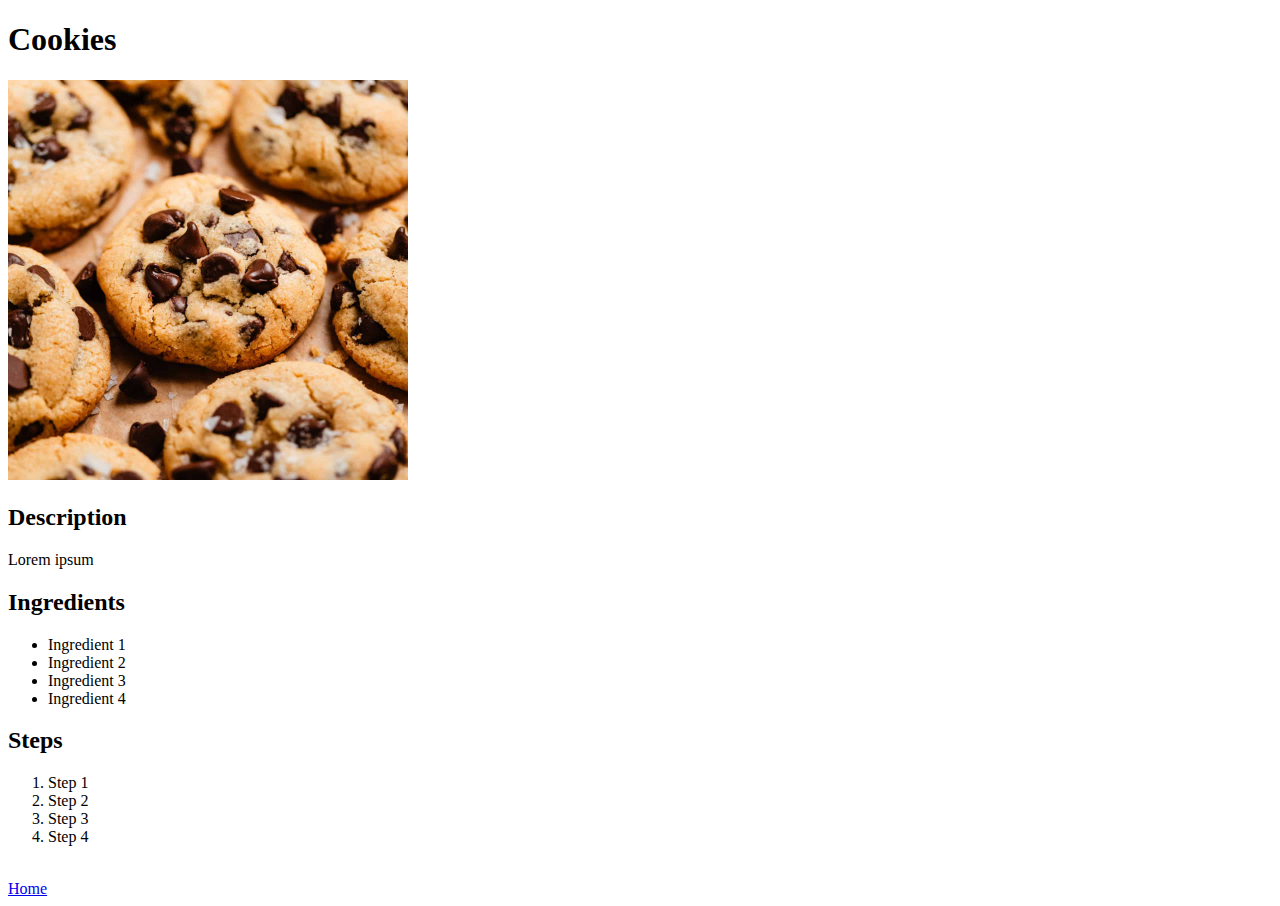
==== recipes/cookies.html @ 5fc6253b "Updated Odin Recipes project" ====
<!DOCTYPE html>
<html lang="en">
<head>
    <meta charset="UTF-8">
    <meta name="viewport" content="width=device-width, initial-scale=1.0">
    <title>Cookies</title>
</head>
<body>
    <h1>Cookies</h1>
    <img src="../images/cookies.jpg" width="400" height="400">
    <h2>Description</h2>
    <p>Lorem ipsum</p>

    <h2>Ingredients</h2>
    <ul>
        <li>Ingredient 1</li>
        <li>Ingredient 2</li>
        <li>Ingredient 3</li>
        <li>Ingredient 4</li>
    </ul>
    <h2>Steps</h2>
    <ol>
        <li>Step 1</li>
        <li>Step 2</li>
        <li>Step 3</li>
        <li>Step 4</li>
    </ol>
    <br>
    <a href="../index.html">Home</a>
</body>
</html>
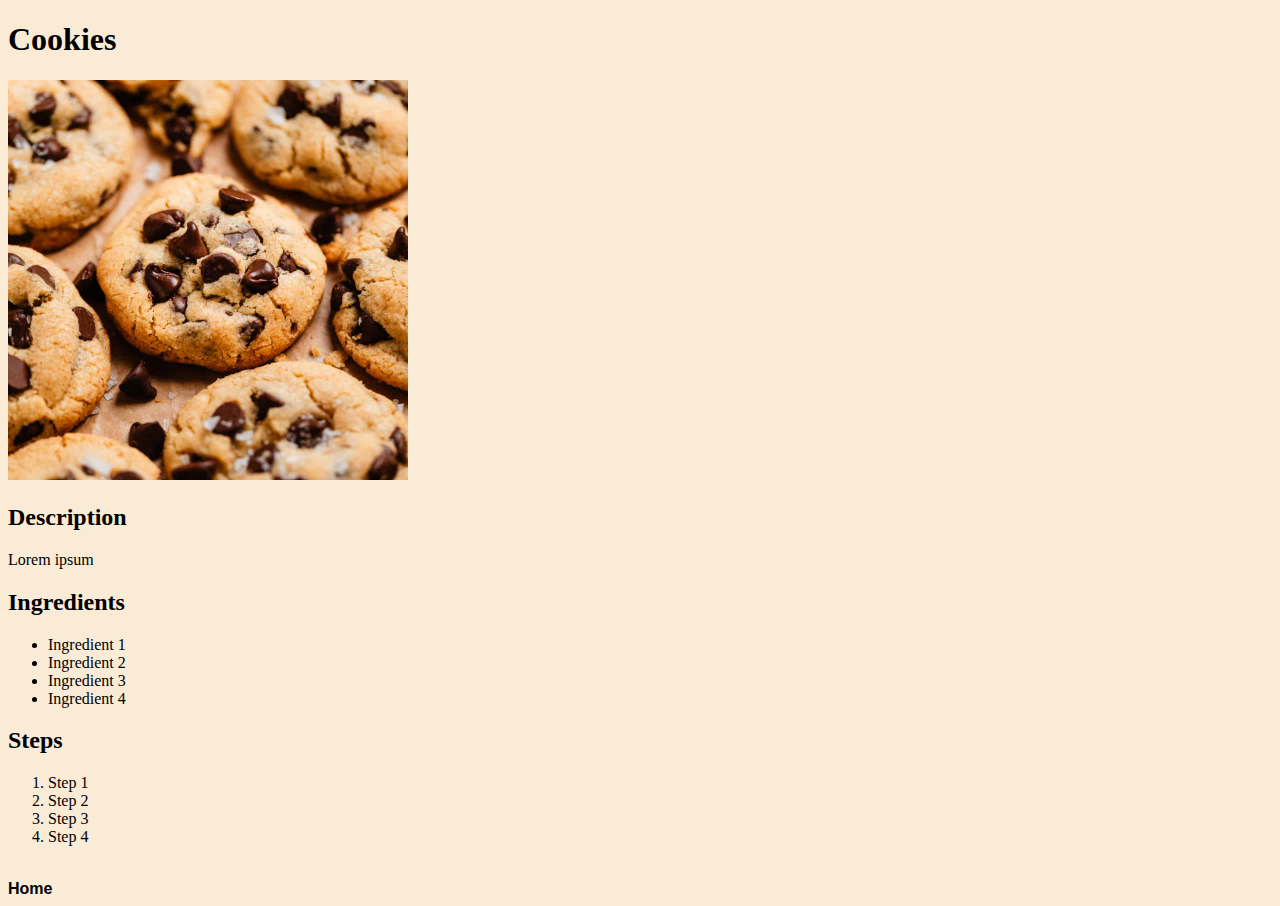
==== commit d84edace: "Added external CSS with basic modifications" ====
--- a/recipes/cookies.html
+++ b/recipes/cookies.html
@@ -4,6 +4,7 @@
     <meta charset="UTF-8">
     <meta name="viewport" content="width=device-width, initial-scale=1.0">
     <title>Cookies</title>
+    <link rel="stylesheet" href="../styles.css">
 </head>
 <body>
     <h1>Cookies</h1>
--- a/styles.css
+++ b/styles.css
@@ -0,0 +1,10 @@
+* {
+    background-color: antiquewhite;
+}
+
+a {
+    color: black;
+    text-decoration: none;
+    font-weight: bold;
+    font-family: Arial, Helvetica, sans-serif;
+}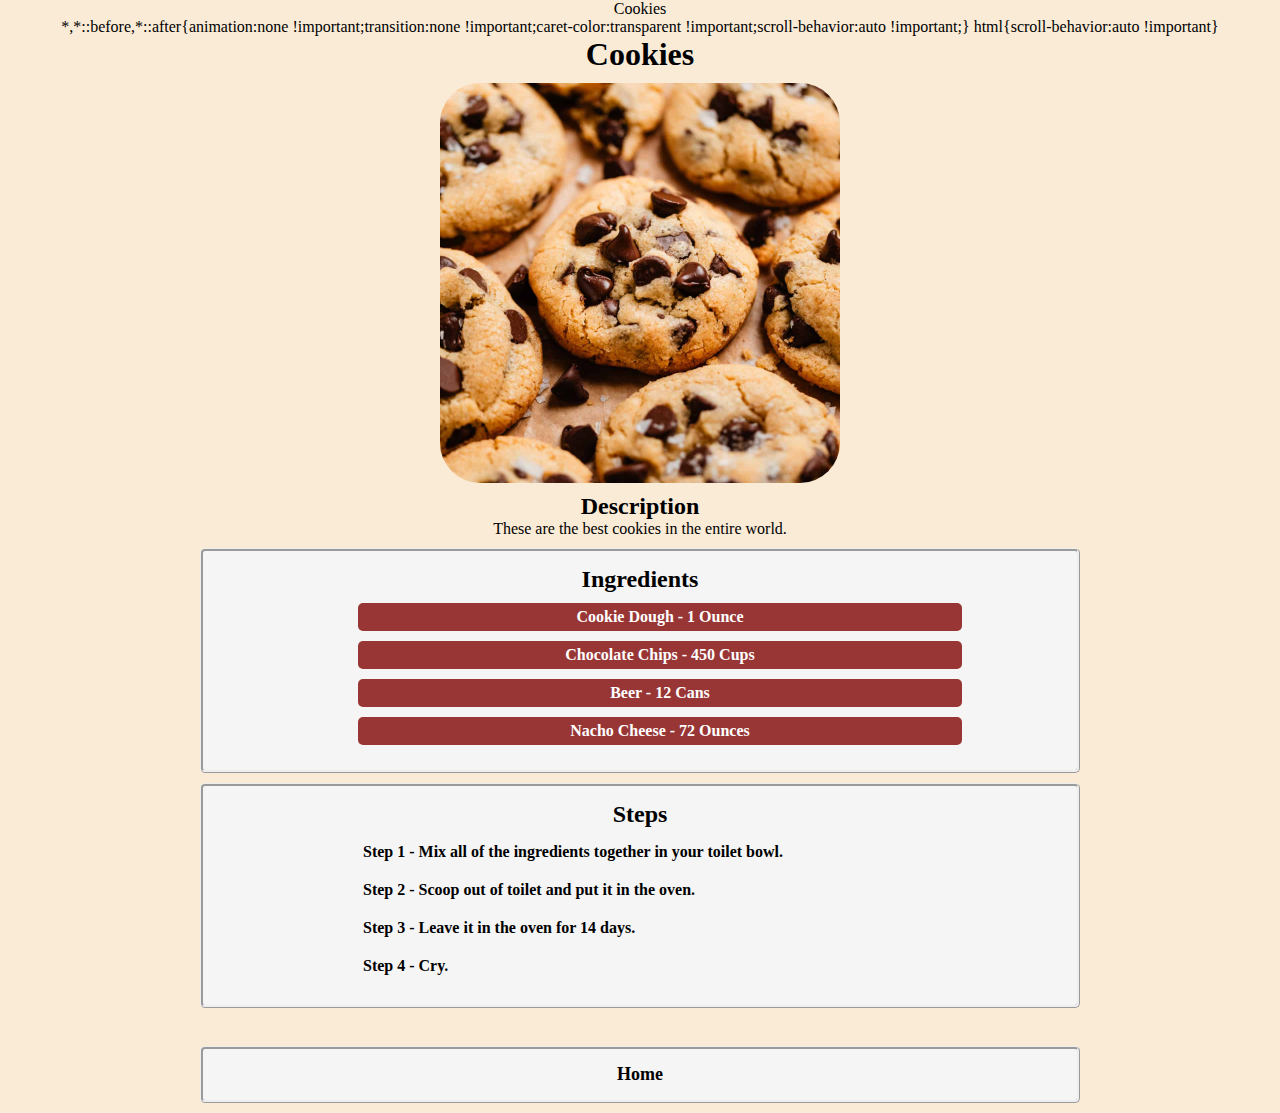
==== commit 1b9f4a5f: "Upsated CSS for entire siteEverything up-to-date" ====
--- a/recipes/cookies.html
+++ b/recipes/cookies.html
@@ -10,23 +10,28 @@
     <h1>Cookies</h1>
     <img src="../images/cookies.jpg" width="400" height="400">
     <h2>Description</h2>
-    <p>Lorem ipsum</p>
+    <p>These are the best cookies in the entire world.</p>
 
+<div class="ingredients">
     <h2>Ingredients</h2>
     <ul>
-        <li>Ingredient 1</li>
-        <li>Ingredient 2</li>
-        <li>Ingredient 3</li>
-        <li>Ingredient 4</li>
+        <li>Cookie Dough - 1 Ounce</li>
+        <li>Chocolate Chips - 450 Cups</li>
+        <li>Beer - 12 Cans</li>
+        <li>Nacho Cheese - 72 Ounces</li>
     </ul>
+</div>
+
+<div class="steps">
     <h2>Steps</h2>
     <ol>
-        <li>Step 1</li>
-        <li>Step 2</li>
-        <li>Step 3</li>
-        <li>Step 4</li>
+        <li>Step 1 - Mix all of the ingredients together in your toilet bowl.</li>
+        <li>Step 2 - Scoop out of toilet and put it in the oven.</li>
+        <li>Step 3 - Leave it in the oven for 14 days.</li>
+        <li>Step 4 - Cry.</li>
     </ol>
+</div>
     <br>
-    <a href="../index.html">Home</a>
+    <div id="home-button"><a href="../index.html">Home</a></div>
 </body>
 </html>--- a/styles.css
+++ b/styles.css
@@ -1,10 +1,57 @@
 * {
+    display: block;
+    margin: auto;
+    text-align: center;
+}
+
+body {
     background-color: antiquewhite;
 }
 
-a {
-    color: black;
+.home-list a {
     text-decoration: none;
     font-weight: bold;
     font-family: Arial, Helvetica, sans-serif;
+    color: white;
+}
+
+li {
+    background-color: rgb(152, 54, 54);
+    color: white;
+    font-weight: bold;
+    margin: 10px;
+    padding: 5px;
+    border-radius: 5px;
+    margin-right: 100px;
+    margin-left: 100px;
+}
+
+.steps li {
+    background-color: whitesmoke;
+    color: black;
+    text-align: left;
+    border: 5px black;
+}
+
+img {
+    border-radius: 10%;
+    margin-top: 10px;
+    margin-bottom: 10px;
+}
+
+div {
+    background-color: whitesmoke;
+    padding: 15px;
+    margin: 10px;
+    border-style: ridge;
+    border-radius: 5px;
+    margin-left: 200px;
+    margin-right: 200px;
+}
+
+#home-button a {
+    color: black;
+    font-weight: bold;
+    text-decoration: none;
+    font-size: large;
 }